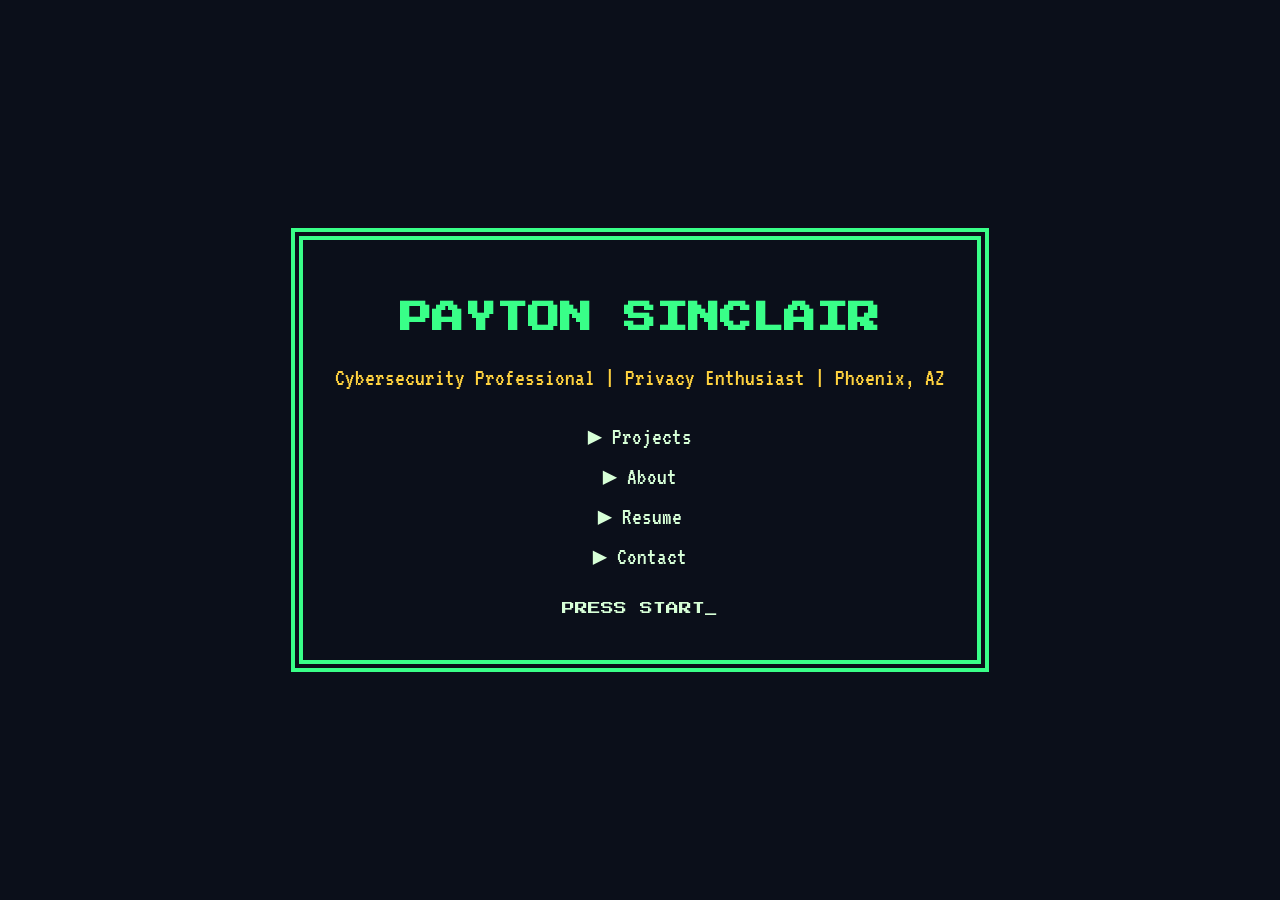
==== public/index.html @ bcb0adba "Public folder plus headers Moved site to public folder and added headers" ====
<!DOCTYPE html>
<html lang="en">
<head>
  <meta charset="UTF-8">
  <meta name="viewport" content="width=device-width, initial-scale=1.0">
  <title>Payton Sinclair | Cybersecurity Portfolio</title>
  <meta name="description" content="Cyber Operations graduate. Security, homelab, and projects.">
  <link rel="preconnect" href="https://fonts.googleapis.com">
  <link rel="preconnect" href="https://fonts.gstatic.com" crossorigin>
  <link href="https://fonts.googleapis.com/css2?family=Press+Start+2P&family=VT323&display=swap" rel="stylesheet">
  <link rel="stylesheet" href="style.css">
</head>
<body>
  <main class="screen">
    <h1>PAYTON SINCLAIR</h1>
    <p class="tagline">Cybersecurity Professional | Privacy Enthusiast | Phoenix, AZ</p>

    <nav class="menu">
      <a href="#">&#9654; Projects</a>
      <a href="#">&#9654; About</a>
      <a href="#">&#9654; Resume</a>
      <a href="#">&#9654; Contact</a>
    </nav>

    <p class="start">PRESS START<span class="cursor">_</span></p>
  </main>
</body>
</html>
---- public/style.css ----
:root {
  --bg: #0b0f1a;
  --text: #d7ffd7;
  --accent: #39ff88;
  --highlight: #ffd23f;
}

* { box-sizing: border-box; }

body {
  margin: 0;
  min-height: 100vh;
  display: grid;
  place-items: center;
  background: var(--bg);
  color: var(--text);
  font-family: "VT323", monospace;
  font-size: 1.5rem;
  text-align: center;
}

.screen {
  padding: 2rem;
  max-width: 700px;
  border: 4px solid var(--accent);
  box-shadow: 0 0 0 4px var(--bg), 0 0 0 8px var(--accent);
}

h1 {
  font-family: "Press Start 2P", monospace;
  font-size: clamp(1.2rem, 4vw, 2rem);
  color: var(--accent);
  line-height: 1.5;
}

.tagline { color: var(--highlight); }

.menu {
  display: flex;
  flex-direction: column;
  gap: 0.75rem;
  margin: 2rem 0;
}

.menu a {
  color: var(--text);
  text-decoration: none;
}

.menu a:hover,
.menu a:focus {
  color: var(--highlight);
}

.start { font-family: "Press Start 2P", monospace; font-size: 0.8rem; }

.cursor { animation: blink 1s steps(1) infinite; }
@keyframes blink { 50% { opacity: 0; } }

@media (prefers-reduced-motion: reduce) {
  .cursor { animation: none; }
}
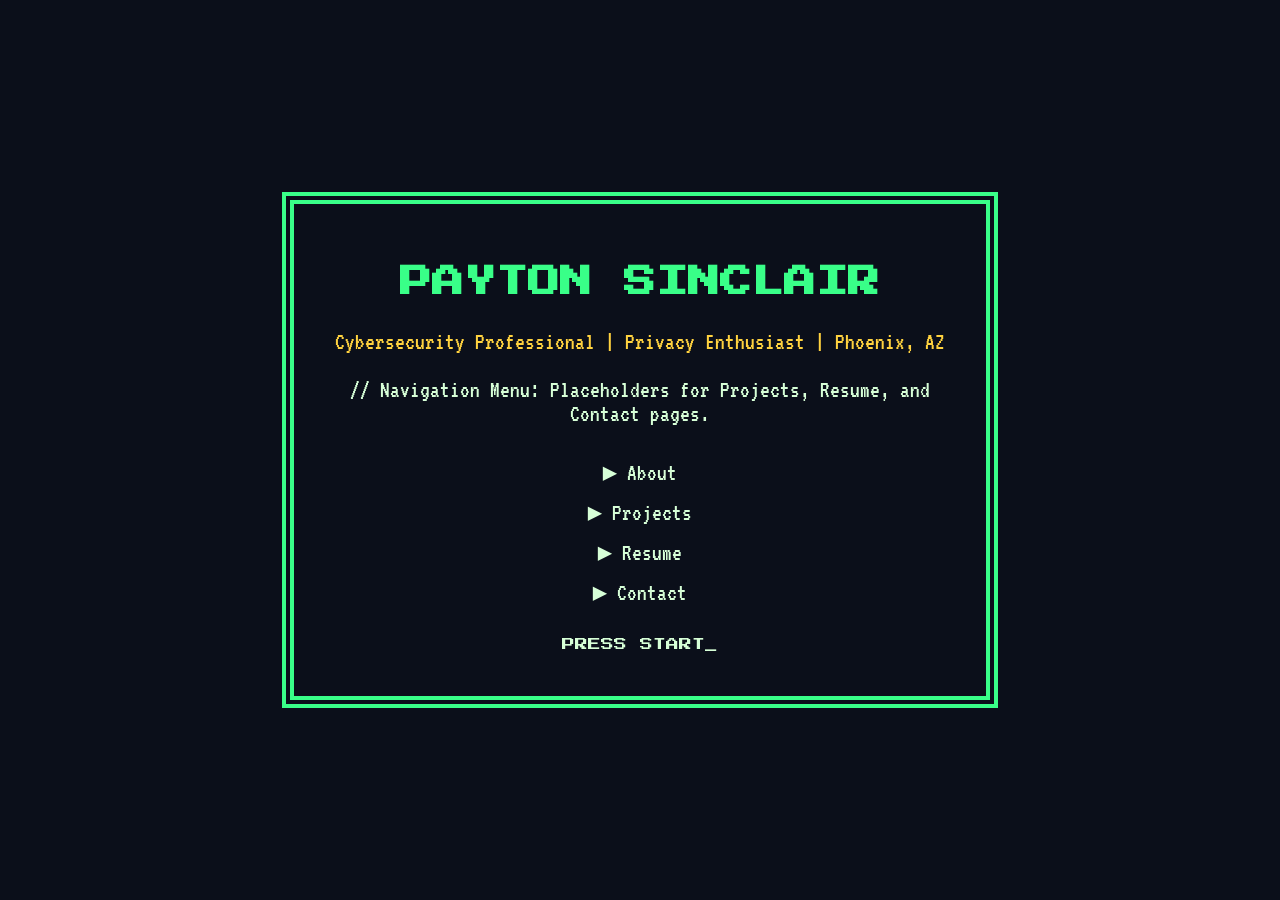
==== commit c83be207: "Added About Page Adding an about page in the style of retro video game credits. Includes static page" ====
--- a/public/index.html
+++ b/public/index.html
@@ -8,16 +8,17 @@
   <link rel="preconnect" href="https://fonts.googleapis.com">
   <link rel="preconnect" href="https://fonts.gstatic.com" crossorigin>
   <link href="https://fonts.googleapis.com/css2?family=Press+Start+2P&family=VT323&display=swap" rel="stylesheet">
-  <link rel="stylesheet" href="style.css">
+  <link rel="stylesheet" href="/style.css">
 </head>
 <body>
   <main class="screen">
     <h1>PAYTON SINCLAIR</h1>
     <p class="tagline">Cybersecurity Professional | Privacy Enthusiast | Phoenix, AZ</p>
 
+    // Navigation Menu: Placeholders for Projects, Resume, and Contact pages.
     <nav class="menu">
+      <a href="/about/">&#9654; About</a>
       <a href="#">&#9654; Projects</a>
-      <a href="#">&#9654; About</a>
       <a href="#">&#9654; Resume</a>
       <a href="#">&#9654; Contact</a>
     </nav>
--- a/style.css
+++ b/style.css
@@ -0,0 +1,62 @@
+:root {
+  --bg: #0b0f1a;
+  --text: #d7ffd7;
+  --accent: #39ff88;
+  --highlight: #ffd23f;
+}
+
+* { box-sizing: border-box; }
+
+body {
+  margin: 0;
+  min-height: 100vh;
+  display: grid;
+  place-items: center;
+  background: var(--bg);
+  color: var(--text);
+  font-family: "VT323", monospace;
+  font-size: 1.5rem;
+  text-align: center;
+}
+
+.screen {
+  padding: 2rem;
+  max-width: 700px;
+  border: 4px solid var(--accent);
+  box-shadow: 0 0 0 4px var(--bg), 0 0 0 8px var(--accent);
+}
+
+h1 {
+  font-family: "Press Start 2P", monospace;
+  font-size: clamp(1.2rem, 4vw, 2rem);
+  color: var(--accent);
+  line-height: 1.5;
+}
+
+.tagline { color: var(--highlight); }
+
+.menu {
+  display: flex;
+  flex-direction: column;
+  gap: 0.75rem;
+  margin: 2rem 0;
+}
+
+.menu a {
+  color: var(--text);
+  text-decoration: none;
+}
+
+.menu a:hover,
+.menu a:focus {
+  color: var(--highlight);
+}
+
+.start { font-family: "Press Start 2P", monospace; font-size: 0.8rem; }
+
+.cursor { animation: blink 1s steps(1) infinite; }
+@keyframes blink { 50% { opacity: 0; } }
+
+@media (prefers-reduced-motion: reduce) {
+  .cursor { animation: none; }
+}
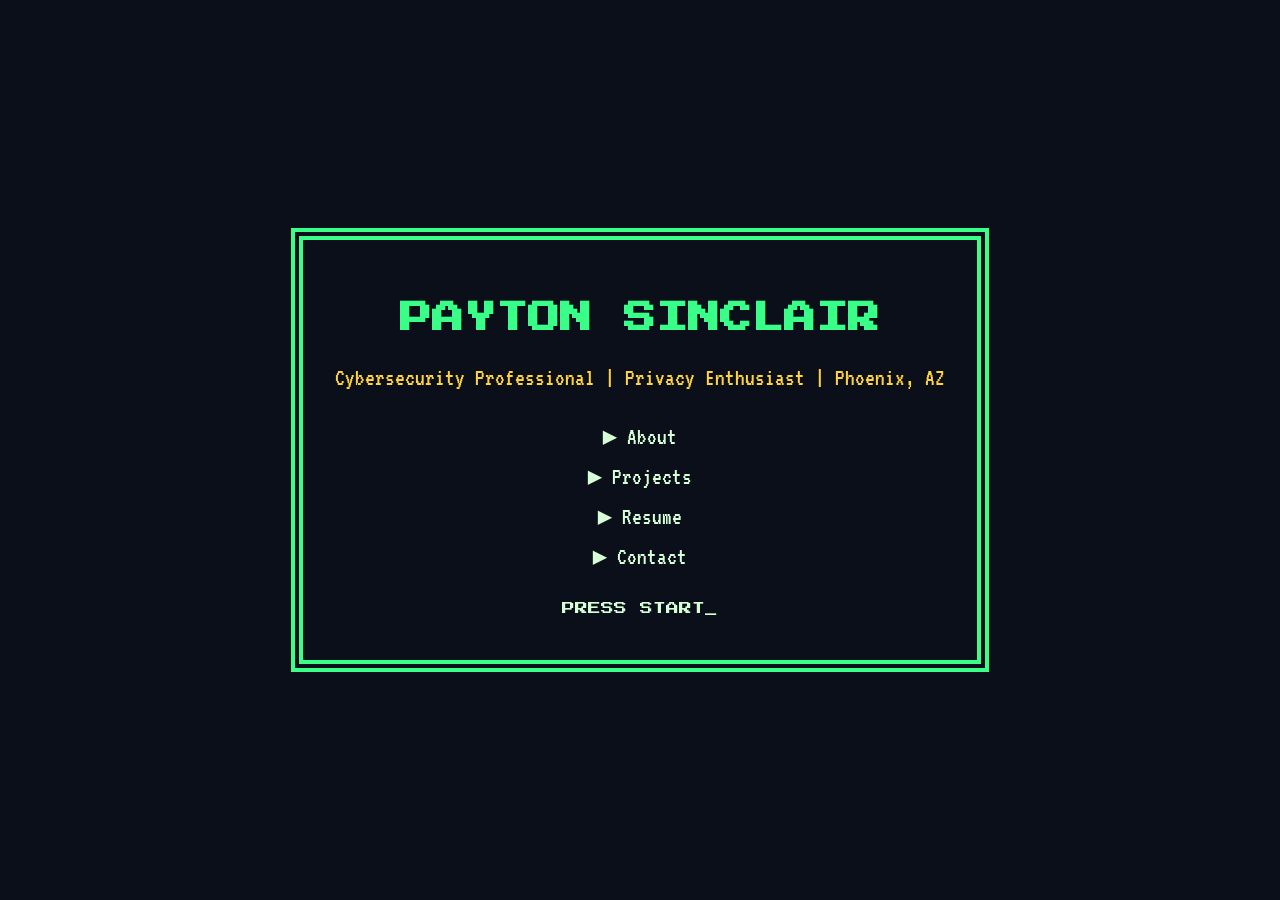
==== commit e842ab25: "Fixed HTML Comments Fixed comments appearing in live build." ====
--- a/public/index.html
+++ b/public/index.html
@@ -15,7 +15,7 @@
     <h1>PAYTON SINCLAIR</h1>
     <p class="tagline">Cybersecurity Professional | Privacy Enthusiast | Phoenix, AZ</p>
 
-    // Navigation Menu: Placeholders for Projects, Resume, and Contact pages.
+    <!-- Navigation Menu: Placeholders for Projects, Resume, and Contact pages. -->
     <nav class="menu">
       <a href="/about/">&#9654; About</a>
       <a href="#">&#9654; Projects</a>
